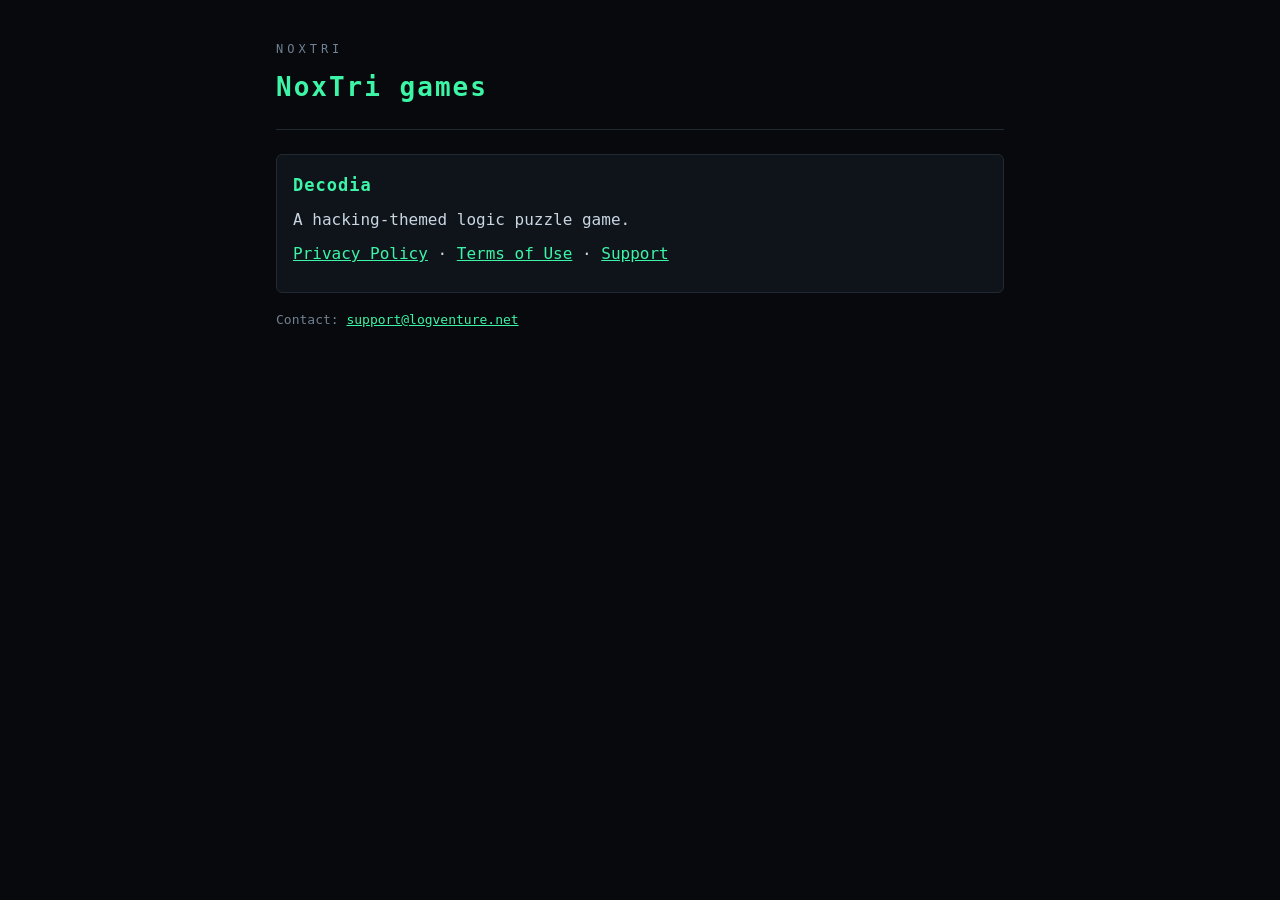
==== index.html @ 8e9b2891 "Decodia privacy policy, terms of use and support pages Static pages for GitHub Pages; source of trut" ====
<!doctype html>
<html lang="en">
  <head>
    <meta charset="utf-8" />
    <meta name="viewport" content="width=device-width, initial-scale=1" />
    <title>Decodia — Legal</title>
    <link rel="stylesheet" href="style.css" />
  </head>
  <body>
    <main>
      <header>
        <div class="brand">NoxTri</div>
        <h1>NoxTri games</h1>
      </header>
      <div class="card">
        <h2 style="margin-top: 0">Decodia</h2>
        <p>A hacking-themed logic puzzle game.</p>
        <p>
          <a href="privacy/">Privacy Policy</a> · <a href="terms/">Terms of Use</a> ·
          <a href="support/">Support</a>
        </p>
      </div>
      <p class="meta">
        Contact: <a href="mailto:support@logventure.net">support@logventure.net</a>
      </p>
    </main>
  </body>
</html>
---- style.css ----
:root {
  --bg: #07090c;
  --surface: #0f141a;
  --border: #1f2a35;
  --text: #c9d6e2;
  --dim: #6f8193;
  --accent: #3df5a7;
}
* {
  box-sizing: border-box;
}
body {
  margin: 0;
  background: var(--bg);
  color: var(--text);
  font:
    16px/1.65 ui-monospace,
    'SFMono-Regular',
    Menlo,
    Consolas,
    'DejaVu Sans Mono',
    monospace;
}
main {
  max-width: 760px;
  margin: 0 auto;
  padding: 40px 16px 64px;
}
header {
  border-bottom: 1px solid var(--border);
  padding-bottom: 16px;
  margin-bottom: 24px;
}
.brand {
  color: var(--dim);
  letter-spacing: 4px;
  font-size: 12px;
  text-transform: uppercase;
}
h1 {
  color: var(--accent);
  font-size: 26px;
  letter-spacing: 2px;
  margin: 6px 0 4px;
}
h2 {
  color: var(--accent);
  font-size: 17px;
  margin: 32px 0 8px;
  letter-spacing: 1px;
}
p,
li {
  margin: 8px 0;
}
ul {
  padding-left: 22px;
}
a {
  color: var(--accent);
}
.meta {
  color: var(--dim);
  font-size: 13px;
}
.card {
  background: var(--surface);
  border: 1px solid var(--border);
  border-radius: 6px;
  padding: 16px;
  margin: 16px 0;
}
nav {
  margin-top: 40px;
  padding-top: 16px;
  border-top: 1px solid var(--border);
  font-size: 14px;
}
nav a {
  margin-right: 16px;
}
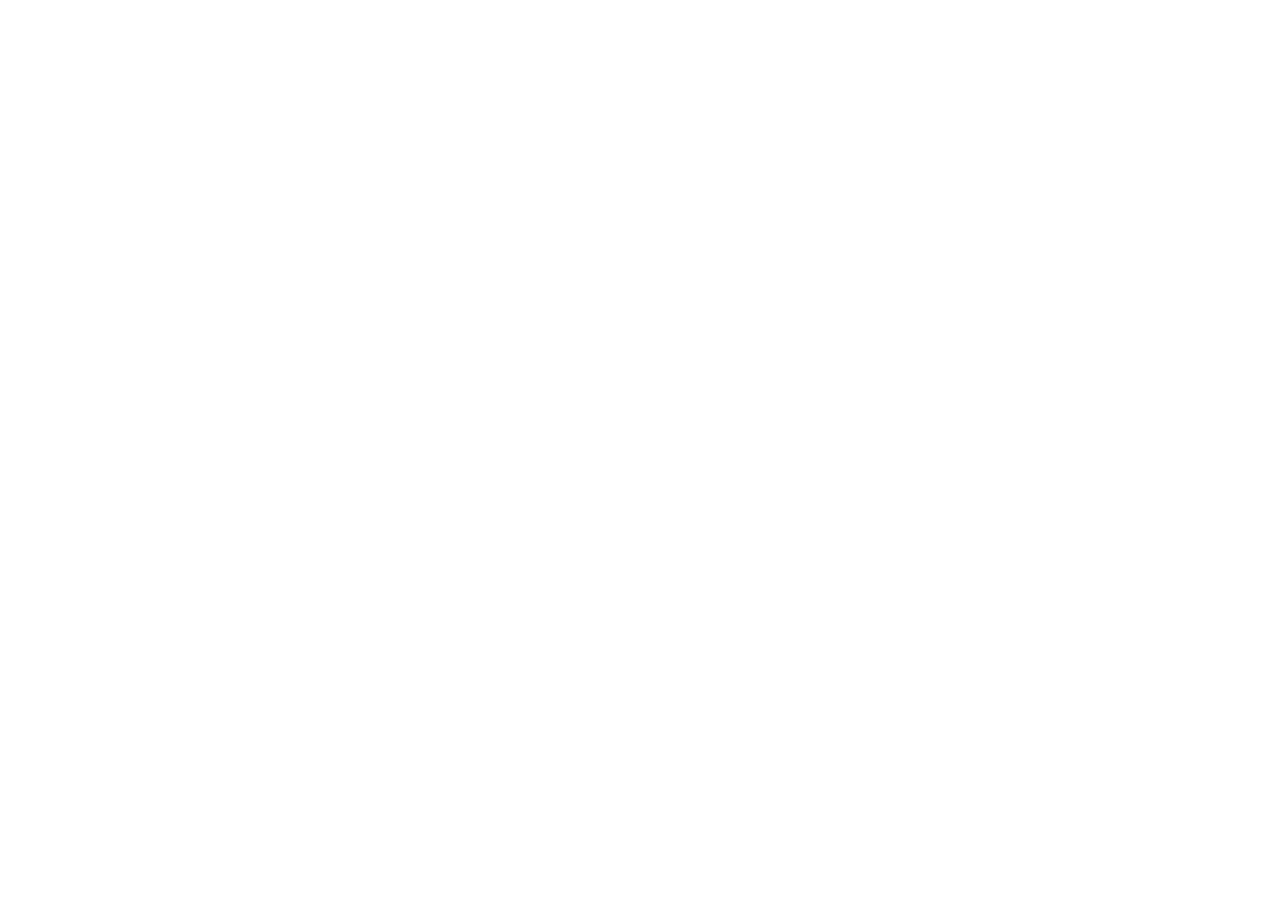
==== commit 4bcb041a: "Redirect to logventure.net/decodia Each page now redirects (meta refresh, canonical, visible link) t" ====
--- a/index.html
+++ b/index.html
@@ -3,25 +3,18 @@
   <head>
     <meta charset="utf-8" />
     <meta name="viewport" content="width=device-width, initial-scale=1" />
-    <title>Decodia — Legal</title>
+    <title>Decodia moved · Decodia</title>
+    <link rel="canonical" href="https://logventure.net/decodia" />
+    <meta http-equiv="refresh" content="0; url=https://logventure.net/decodia" />
+    <meta name="robots" content="noindex" />
     <link rel="stylesheet" href="style.css" />
   </head>
   <body>
     <main>
-      <header>
-        <div class="brand">NoxTri</div>
-        <h1>NoxTri games</h1>
-      </header>
-      <div class="card">
-        <h2 style="margin-top: 0">Decodia</h2>
-        <p>A hacking-themed logic puzzle game.</p>
-        <p>
-          <a href="privacy/">Privacy Policy</a> · <a href="terms/">Terms of Use</a> ·
-          <a href="support/">Support</a>
-        </p>
-      </div>
-      <p class="meta">
-        Contact: <a href="mailto:support@logventure.net">support@logventure.net</a>
+      <h1>Decodia · Decodia</h1>
+      <p>
+        This page has moved to
+        <a href="https://logventure.net/decodia">https://logventure.net/decodia</a>.
       </p>
     </main>
   </body>
